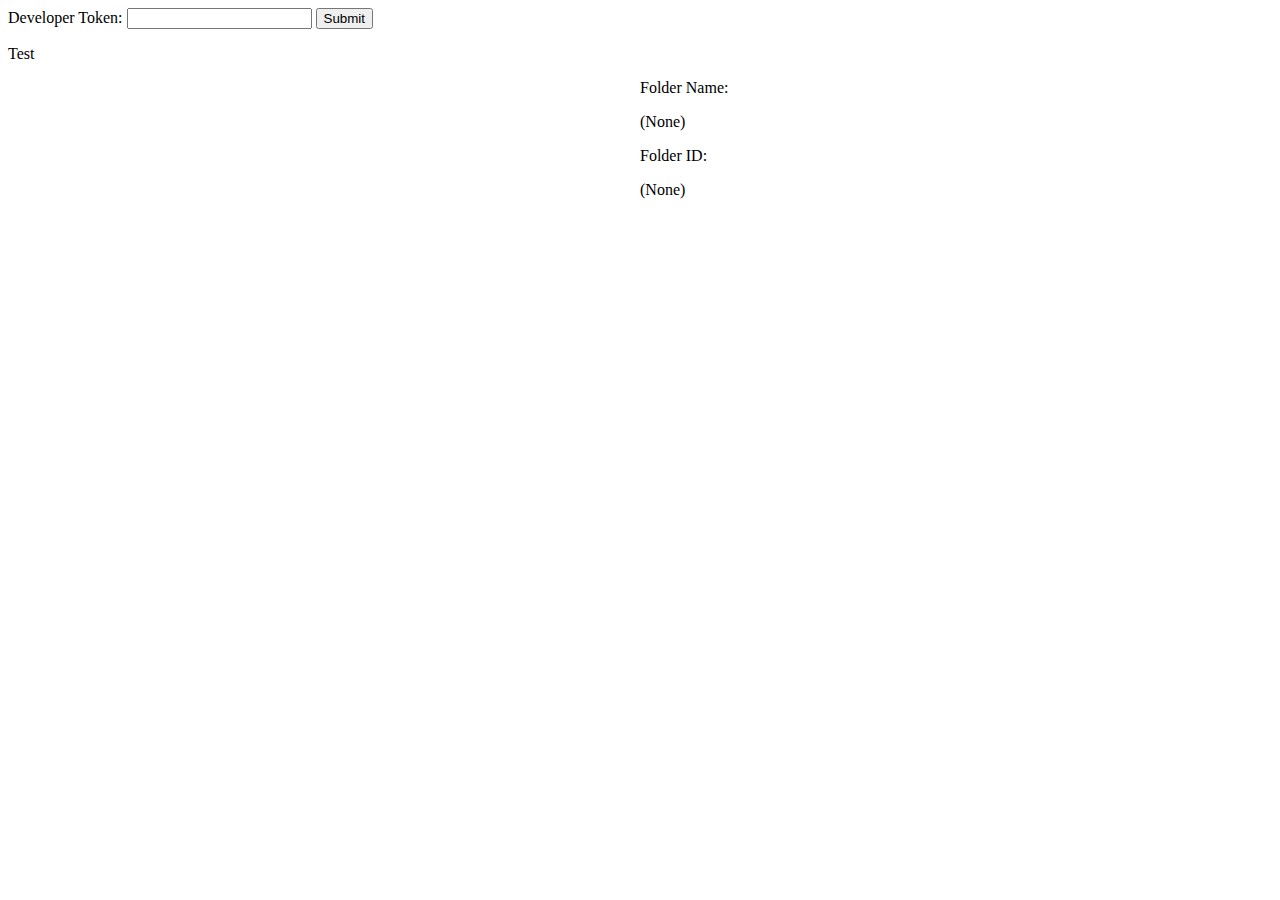
==== index.html @ ff907057 "Added folder info" ====
<!--
  Box UI Element Proof of Concept:
  
  This proof of concept uses the official Box UI Elements standalone via the Box CDN
  (https://developer.box.com/guides/embed/ui-elements/installation/#manual-installation).
  They can also be used through NPM (except the previewer) with React, however, it is
  currently (as of 9/22/22) impossible to install them without downgrading Node and NPM
  several versions and manually resolving dependency issues
  (https://github.com/box/box-ui-elements/issues/3023). 
 -->

<!DOCTYPE html>
<html lang="en">
  <head>
    <meta charset="UTF-8" />
    <meta http-equiv="X-UA-Compatible" content="IE=edge" />
    <meta name="viewport" content="width=device-width, initial-scale=1.0" />
    <title>Box File UI POC</title>

    <link rel="stylesheet" href="css/style.css" />

    <!--
      Pollyfill dependency for Box UI Elements.
      Alternatively, use "https://cdn01.boxcdn.net/polyfills/core-js/2.5.3/core.min.js"
    -->
    <script src="https://cdn.polyfill.io/v2/polyfill.min.js?features=es6,Intl"></script>

    <!-- Box UI Elements stylesheets -->
    <link
      rel="stylesheet"
      href="https://cdn01.boxcdn.net/platform/elements/15.0.0/en-US/uploader.css"
    />
    <link
      rel="stylesheet"
      href="https://cdn01.boxcdn.net/platform/preview/2.81.0/en-US/preview.css"
    />
    <link
      rel="stylesheet"
      href="https://cdn01.boxcdn.net/platform/elements/15.0.0/en-US/picker.css"
    />
  </head>
  <body>
    <div id="accessToken">
      <label for="devTokenInput">Developer Token:</label>
      <input id="devTokenInput" type="text" />
      <button id="devTokenSubmit">Submit</button>
    </div>
    <div>
      <p id="log">Test</p>
    </div>
    <div class="row">
      <div class="column">
        <div id="folderPicker"></div>
        <div id="uploader"></div>
        <div id="previewPicker"></div>
        <div id="preview"></div>
      </div>
      <div class="column">
        <label for="pickedFolderName">Folder Name: </label>
        <p id="pickedFolderName">(None)</p>
        <label for="pickedFolderId">Folder ID: </label>
        <p id="pickedFolderNameId">(None)</p>
      </div>
    </div>

    <!-- Box UI Elements scripts -->
    <script src="https://cdn01.boxcdn.net/platform/elements/15.0.0/en-US/uploader.js"></script>
    <script src="https://cdn01.boxcdn.net/platform/preview/2.81.0/en-US/preview.js"></script>
    <script src="https://cdn01.boxcdn.net/platform/elements/15.0.0/en-US/picker.js"></script>

    <!-- Site logic -->
    <script src="js/api.js"></script>
    <script src="js/index.js"></script>
  </body>
</html>
---- css/style.css ----
#preview {
    height: 400px;
    width: 100%;
}

.row {
    display: flex;
}

.column {
    flex: 50%;
}
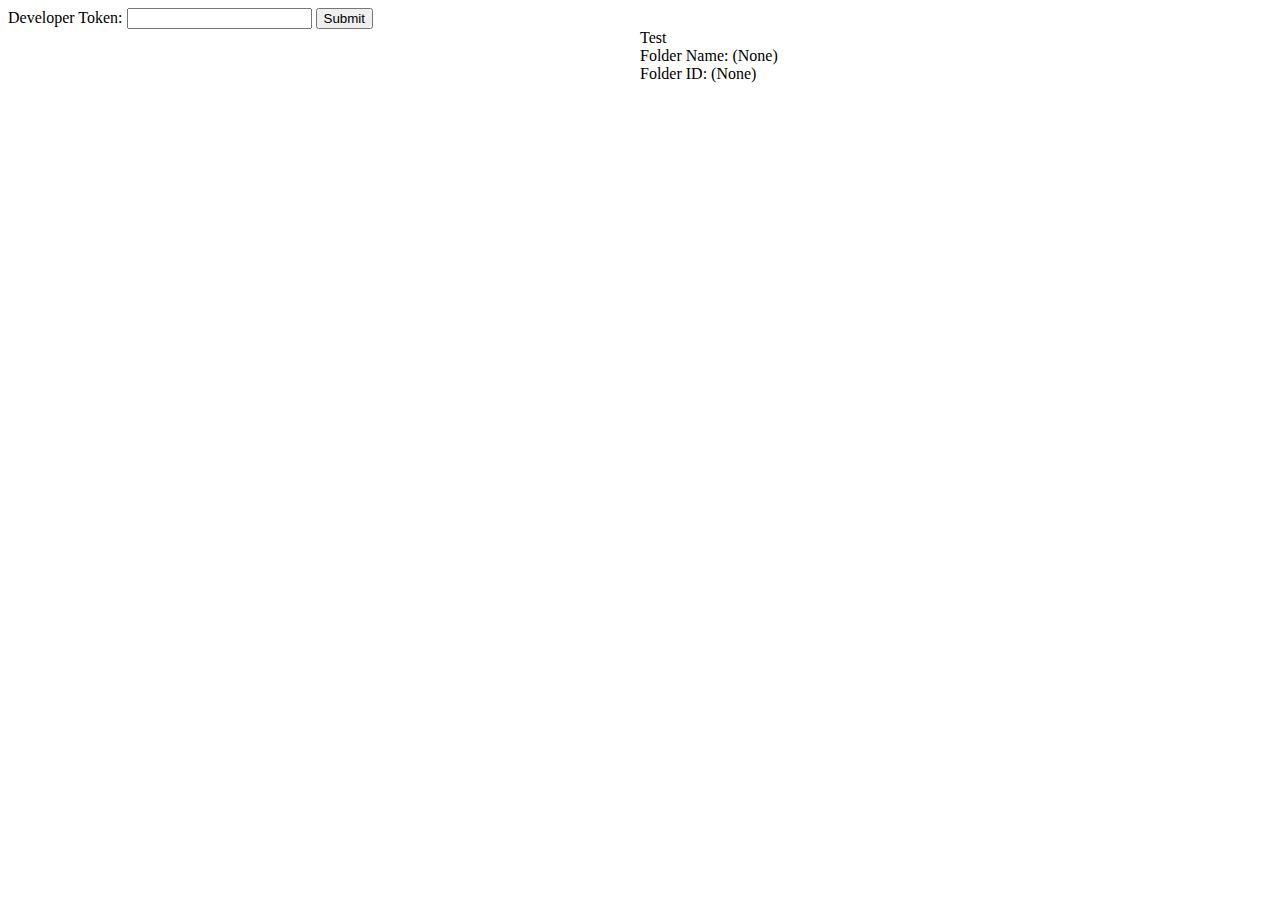
==== commit d4ffb680: "Fixed folder info display" ====
--- a/index.html
+++ b/index.html
@@ -45,9 +45,7 @@
       <input id="devTokenInput" type="text" />
       <button id="devTokenSubmit">Submit</button>
     </div>
-    <div>
-      <p id="log">Test</p>
-    </div>
+
     <div class="row">
       <div class="column">
         <div id="folderPicker"></div>
@@ -56,10 +54,17 @@
         <div id="preview"></div>
       </div>
       <div class="column">
-        <label for="pickedFolderName">Folder Name: </label>
-        <p id="pickedFolderName">(None)</p>
-        <label for="pickedFolderId">Folder ID: </label>
-        <p id="pickedFolderNameId">(None)</p>
+        <div>
+          <output id="log">Test</output>
+        </div>
+        <div>
+          <label for="pickedFolderName">Folder Name: </label>
+          <output id="pickedFolderName">(None)</output>
+        </div>
+        <div>
+          <label for="pickedFolderId">Folder ID: </label>
+          <output id="pickedFolderId">(None)</output>
+        </div>
       </div>
     </div>
 
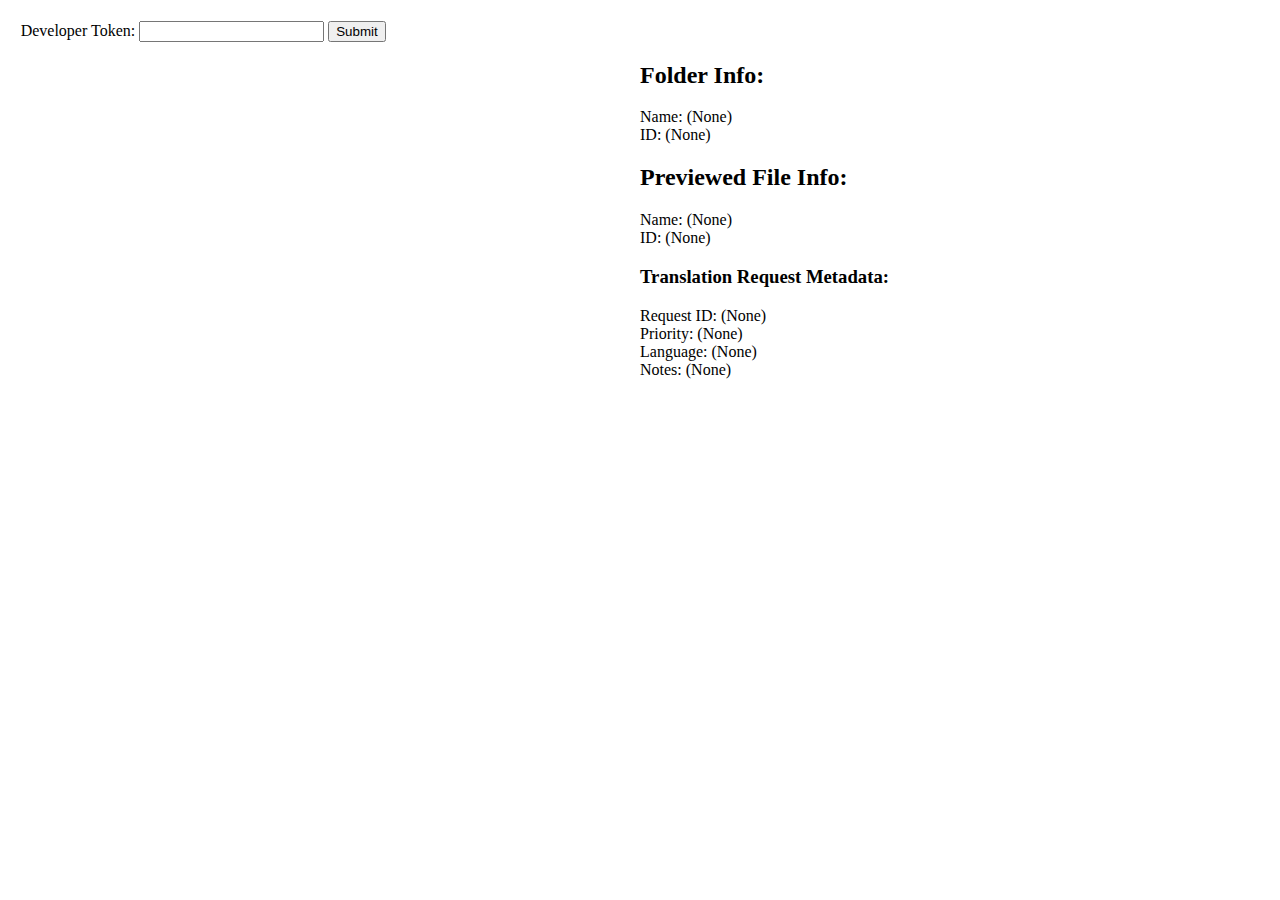
==== commit d4d7e868: "Added metadata UI and test files" ====
--- a/index.html
+++ b/index.html
@@ -40,30 +40,63 @@
     />
   </head>
   <body>
-    <div id="accessToken">
-      <label for="devTokenInput">Developer Token:</label>
-      <input id="devTokenInput" type="text" />
-      <button id="devTokenSubmit">Submit</button>
-    </div>
+    <div class="padded">
+      <div id="accessToken">
+        <label for="devTokenInput">Developer Token:</label>
+        <input id="devTokenInput" type="text" />
+        <button id="devTokenSubmit">Submit</button>
+      </div>
 
-    <div class="row">
-      <div class="column">
-        <div id="folderPicker"></div>
-        <div id="uploader"></div>
-        <div id="previewPicker"></div>
-        <div id="preview"></div>
-      </div>
-      <div class="column">
-        <div>
-          <output id="log">Test</output>
+      <div class="row">
+        <div class="column">
+          <div id="folderPicker"></div>
+          <div id="uploader"></div>
+          <div id="previewPicker"></div>
+          <div id="preview"></div>
         </div>
-        <div>
-          <label for="pickedFolderName">Folder Name: </label>
-          <output id="pickedFolderName">(None)</output>
-        </div>
-        <div>
-          <label for="pickedFolderId">Folder ID: </label>
-          <output id="pickedFolderId">(None)</output>
+        <div class="column">
+          <!-- <div>
+            <output id="log">Submit access token to procede.</output>
+          </div> -->
+
+          <h2>Folder Info:</h2>
+          <div>
+            <label for="pickedFolderName">Name: </label>
+            <output id="pickedFolderName">(None)</output>
+          </div>
+          <div>
+            <label for="pickedFolderId">ID: </label>
+            <output id="pickedFolderId">(None)</output>
+          </div>
+
+          <h2>Previewed File Info:</h2>
+          <div>
+            <label for="previewFileName">Name: </label>
+            <output id="previewFileName">(None)</output>
+          </div>
+          <div>
+            <label for="previewFileId">ID: </label>
+            <output id="previewFileId">(None)</output>
+          </div>
+
+          <h3>Translation Request Metadata:</h3>
+          <div>
+            <label for="metaId">Request ID: </label>
+            <output id="metaId">(None)</output>
+          </div>
+          <div>
+            <label for="metaPriority">Priority: </label>
+            <output id="metaPriority">(None)</output>
+          </div>
+          <div>
+            <label for="metaLanguage">Language: </label>
+            <output id="metaLanguage">(None)</output>
+          </div>
+          <div>
+            <label for="metaNotes">Notes: </label>
+            <output id="metaNotes">(None)</output>
+          </div>
+          </div>
         </div>
       </div>
     </div>
--- a/css/style.css
+++ b/css/style.css
@@ -1,6 +1,9 @@
 #preview {
     height: 400px;
     width: 100%;
+}
+.padded {
+    padding: 1%;
 }
 
 .row {
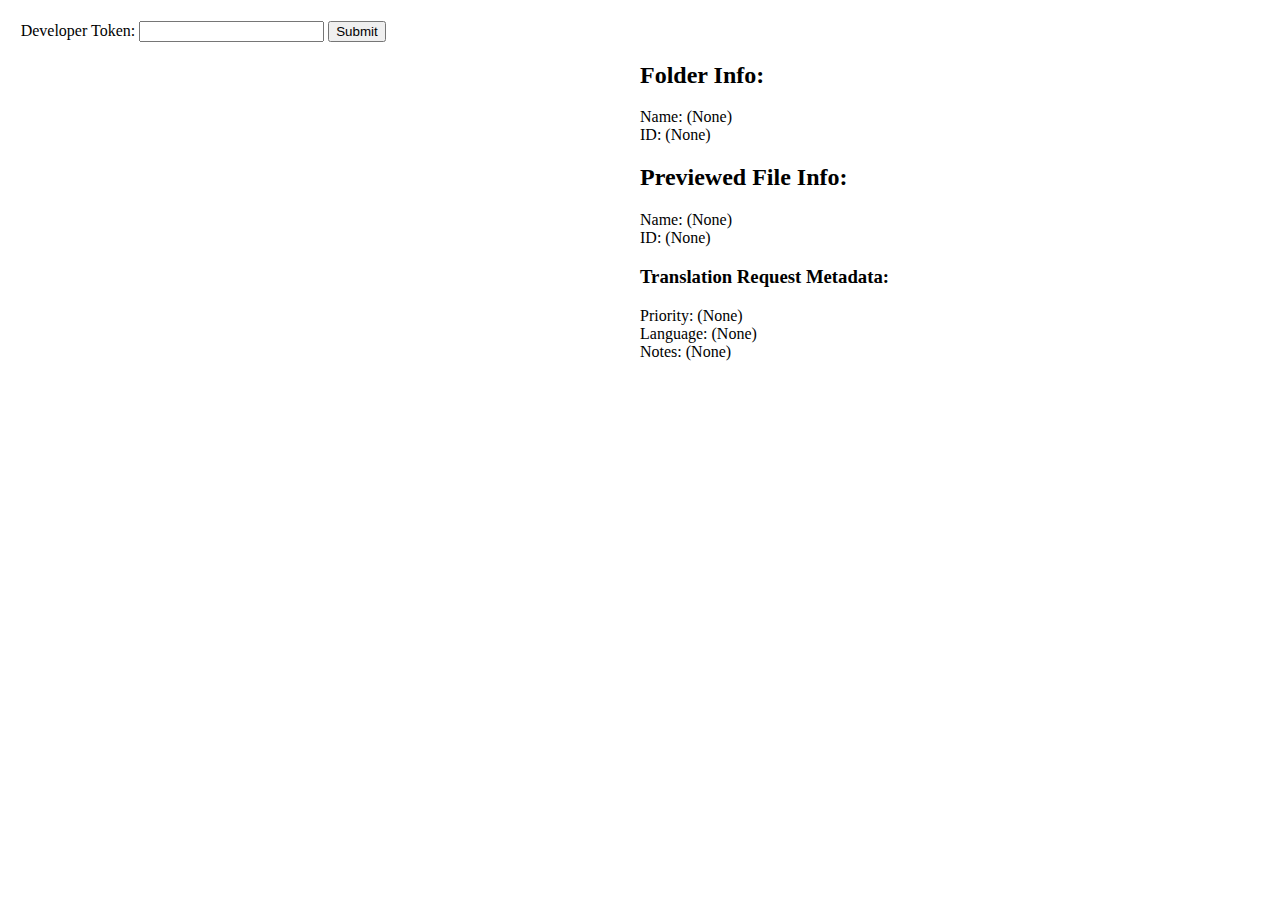
==== commit 1342e148: "Attempt to fix GitHub page refresh" ====
--- a/index.html
+++ b/index.html
@@ -81,10 +81,6 @@
 
           <h3>Translation Request Metadata:</h3>
           <div>
-            <label for="metaId">Request ID: </label>
-            <output id="metaId">(None)</output>
-          </div>
-          <div>
             <label for="metaPriority">Priority: </label>
             <output id="metaPriority">(None)</output>
           </div>
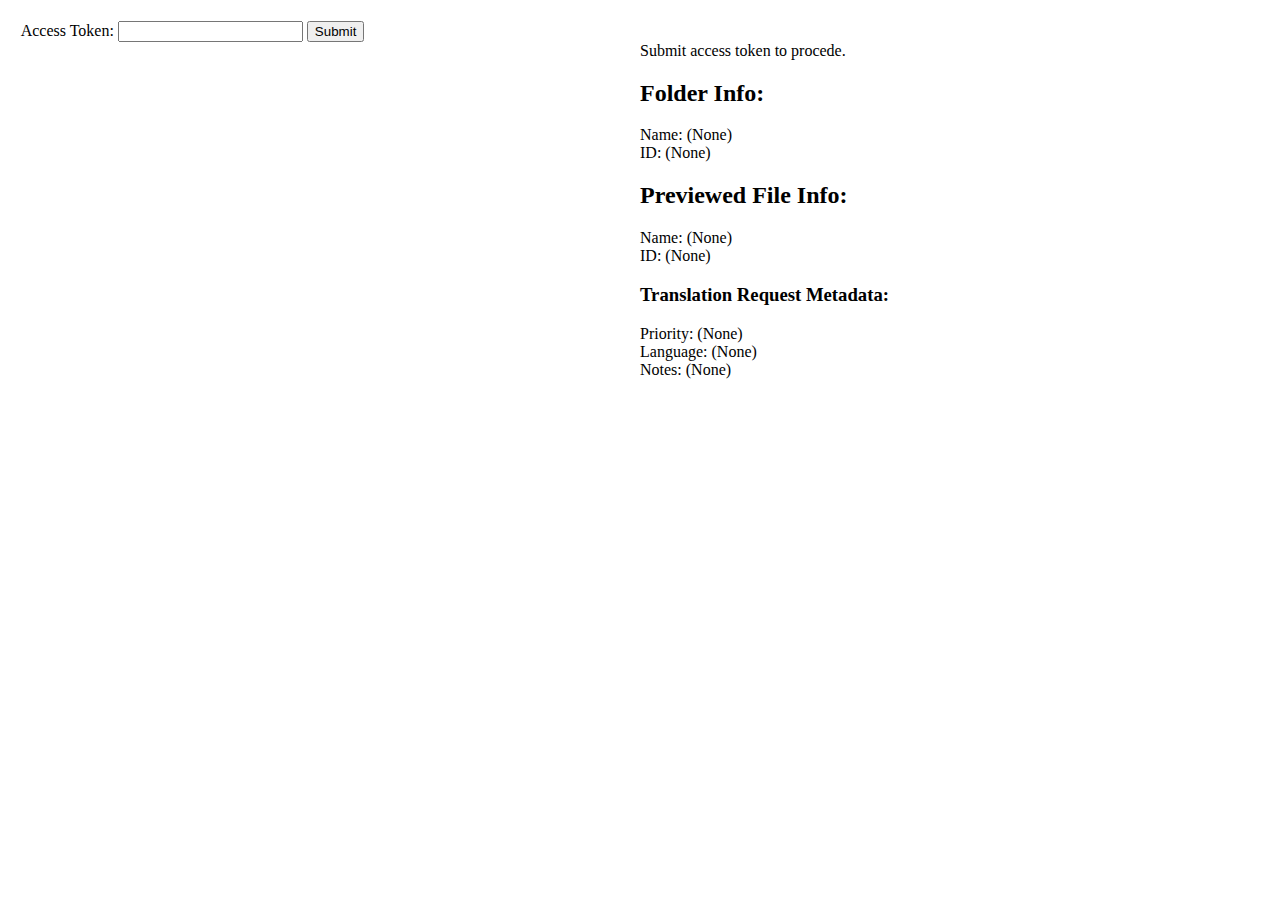
==== commit 6d18cc80: "Error handling and metadata changes" ====
--- a/index.html
+++ b/index.html
@@ -42,9 +42,9 @@
   <body>
     <div class="padded">
       <div id="accessToken">
-        <label for="devTokenInput">Developer Token:</label>
-        <input id="devTokenInput" type="text" />
-        <button id="devTokenSubmit">Submit</button>
+        <label for="accessTokenInput">Access Token:</label>
+        <input id="accessTokenInput" type="text" />
+        <button id="accessTokenSubmit">Submit</button>
       </div>
 
       <div class="row">
@@ -55,9 +55,9 @@
           <div id="preview"></div>
         </div>
         <div class="column">
-          <!-- <div>
+          <div>
             <output id="log">Submit access token to procede.</output>
-          </div> -->
+          </div>
 
           <h2>Folder Info:</h2>
           <div>
